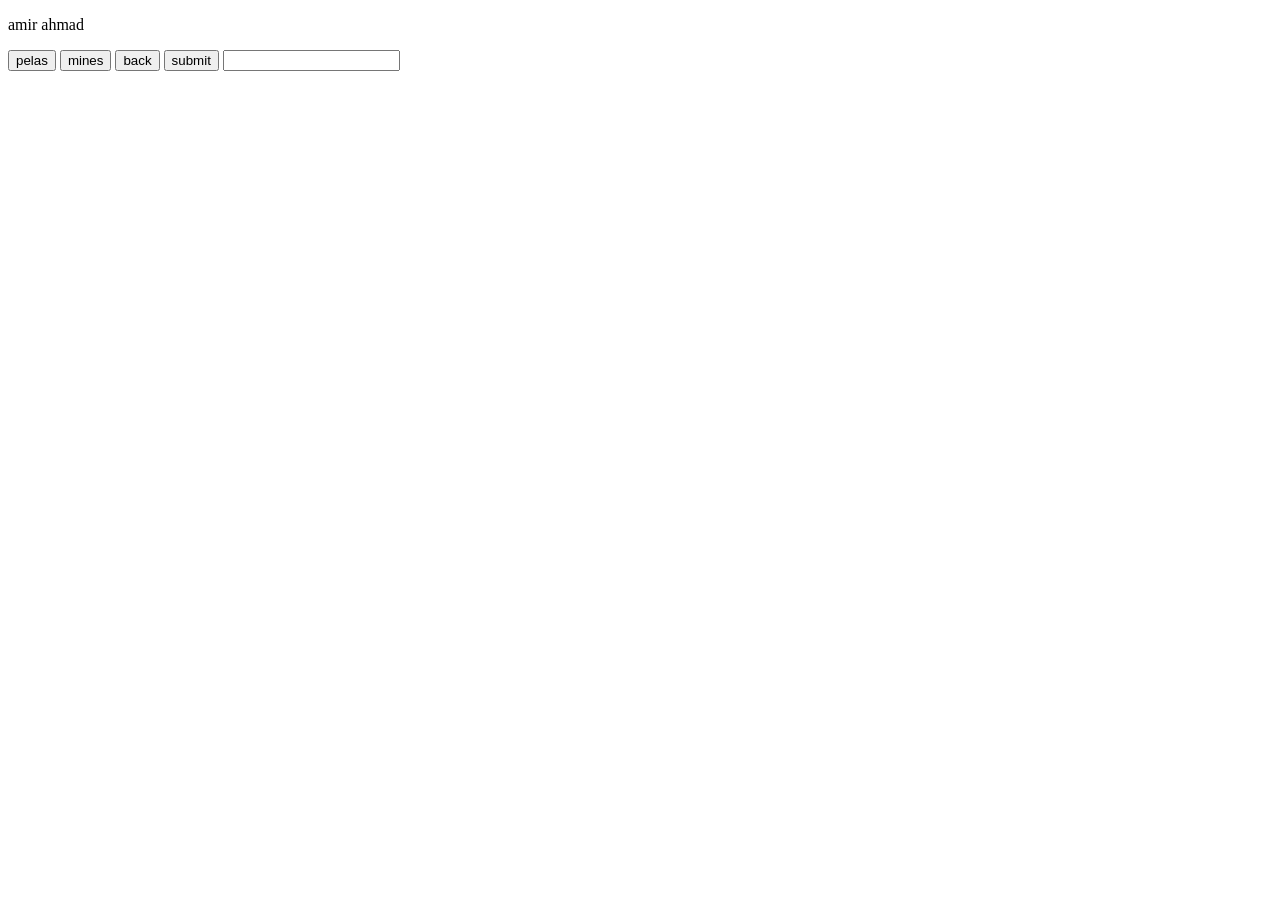
==== index.html @ 095328a5 "Update index.html" ====
<!DOCTYPE html>
<html lang="en">
<head>
    <meta charset="UTF-8">
    <meta http-equiv="X-UA-Compatible" content="IE=edge">
    <meta name="viewport" content="width=device-width, initial-scale=1.0">
    <title>Document</title>
    <link rel="stylesheet" href="gtu.css">
</head>
<body>
    <p class="text">amir ahmad</p>
    
    <button class="pelas">pelas</button>
    
    <button class="mines">mines</button>
    
    <button class="re">back</button>
    
    <button class="click" type="button"> submit </button>
    <input type="number">
    



    <script src="jquery-3.6.1.min.js"></script>
    <script src="uii.js"></script>
</body>
</html>
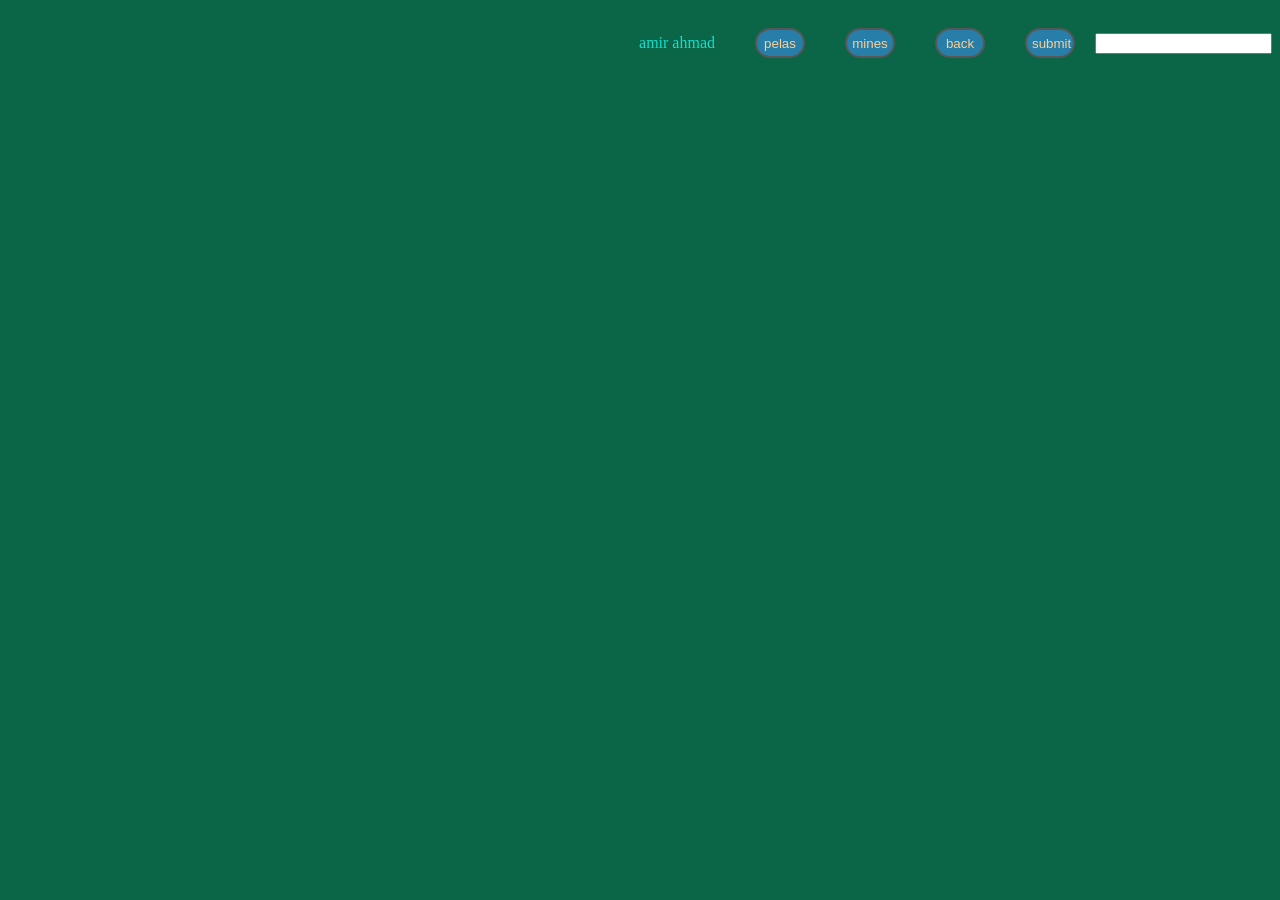
==== commit 92dc7c6e: "amir" ====
--- a/index.html
+++ b/index.html
@@ -22,7 +22,7 @@
 
 
 
-    <script src="jquery-3.6.1.min.js"></script>
+    <script src="../jquery-3.6.1.min.js"></script>
     <script src="uii.js"></script>
 </body>
-</html>
+</html>
--- a/gtu.css
+++ b/gtu.css
@@ -0,0 +1,34 @@
+body{
+    background-color: rgb(11, 101, 71);
+    display: flex;
+    align-items: center;
+    justify-content: end;
+}
+
+.text{
+ margin: 20px;
+ color: rgb(18, 223, 206);
+
+}
+
+button{
+    margin: 20px;
+    padding: 5px;
+    width: 50px;
+    height: 30px;
+    background-color: rgba(44, 132, 190, 0.828);
+    border-radius: 20px;
+    color: rgb(255, 206, 146);
+    border: 2px solid rgb(87, 87, 87);
+}
+
+button:hover{
+    background-color: rgba(44, 132, 190, 0.888);
+    color: rgb(255, 255, 255);
+    transition-duration: 1000ms;
+    border: 1px solid rgba(0, 0, 0, 0.617);
+    
+}
+.submit{
+    padding: 4px;
+}
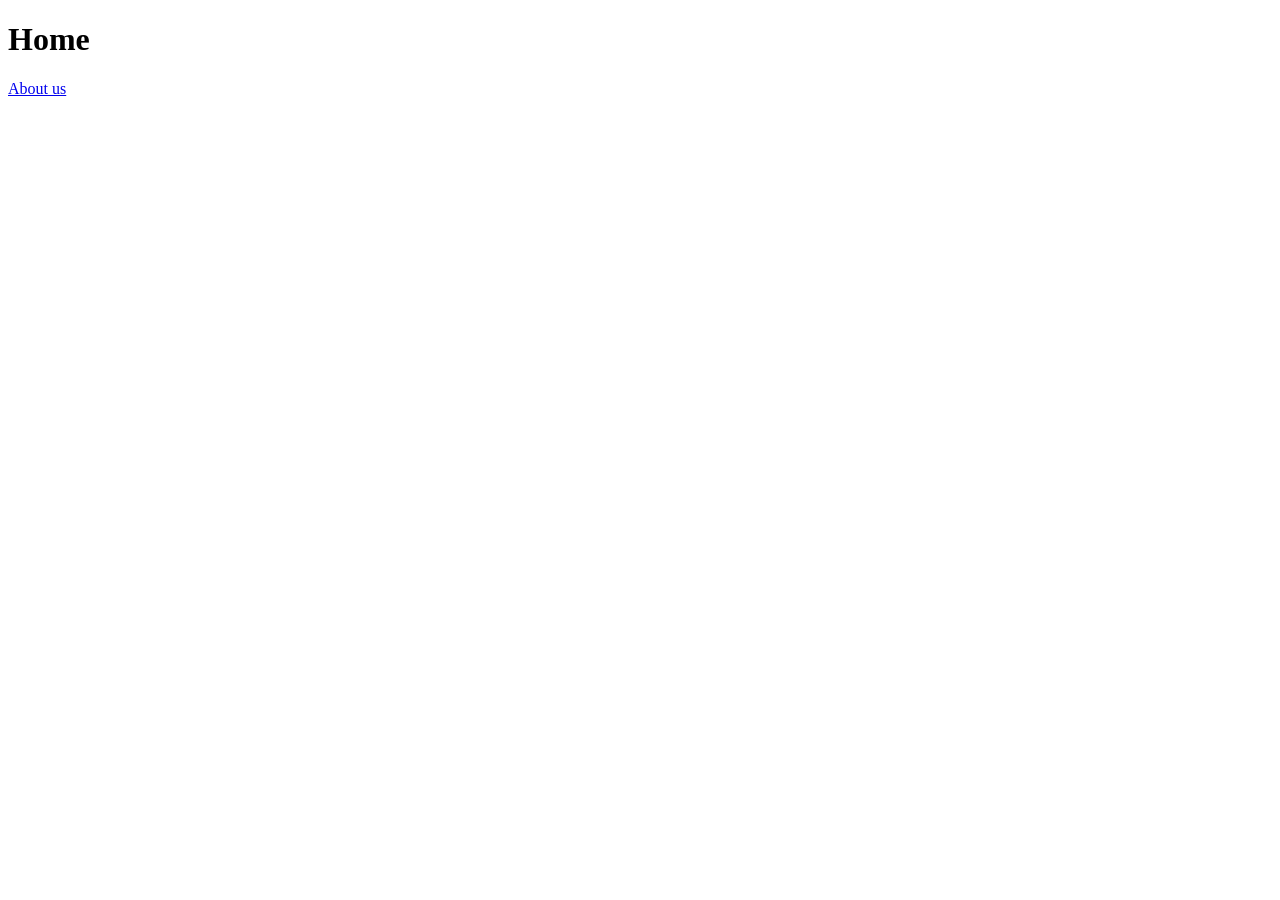
==== commit 2ea90de2: "Add files" ====
--- a/index.html
+++ b/index.html
@@ -2,27 +2,11 @@
 <html lang="en">
 <head>
     <meta charset="UTF-8">
-    <meta http-equiv="X-UA-Compatible" content="IE=edge">
     <meta name="viewport" content="width=device-width, initial-scale=1.0">
-    <title>Document</title>
-    <link rel="stylesheet" href="gtu.css">
+    <title>Daneshjooyar Student</title>
 </head>
 <body>
-    <p class="text">amir ahmad</p>
-    
-    <button class="pelas">pelas</button>
-    
-    <button class="mines">mines</button>
-    
-    <button class="re">back</button>
-    
-    <button class="click" type="button"> submit </button>
-    <input type="number">
-    
-
-
-
-    <script src="../jquery-3.6.1.min.js"></script>
-    <script src="uii.js"></script>
+    <h1>Home</h1>
+    <a href="/about.html">About us</a>
 </body>
 </html>
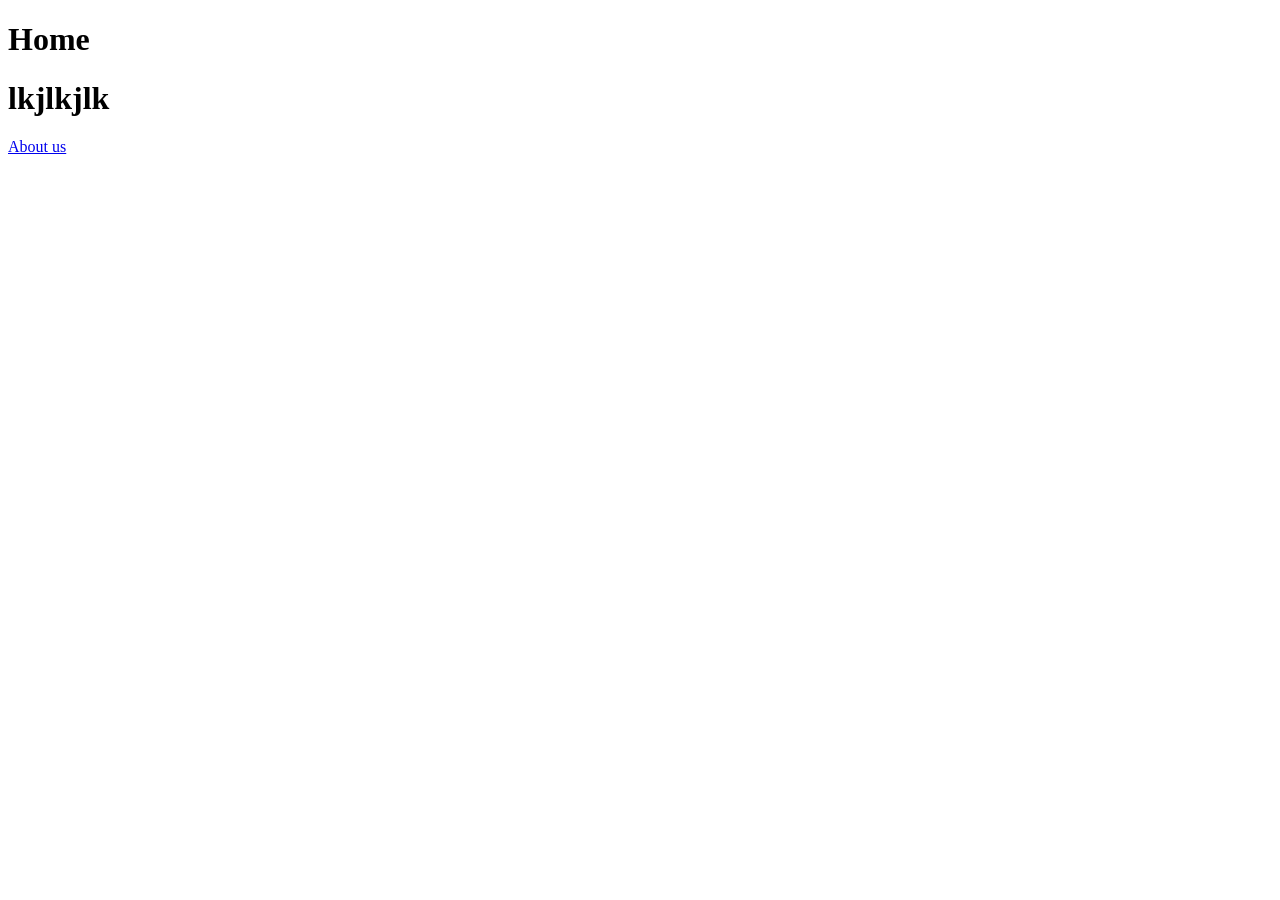
==== commit fad5bb82: "Update index.html" ====
--- a/index.html
+++ b/index.html
@@ -7,6 +7,7 @@
 </head>
 <body>
     <h1>Home</h1>
+    <h1>lkjlkjlk</h1>
     <a href="/about.html">About us</a>
 </body>
 </html>
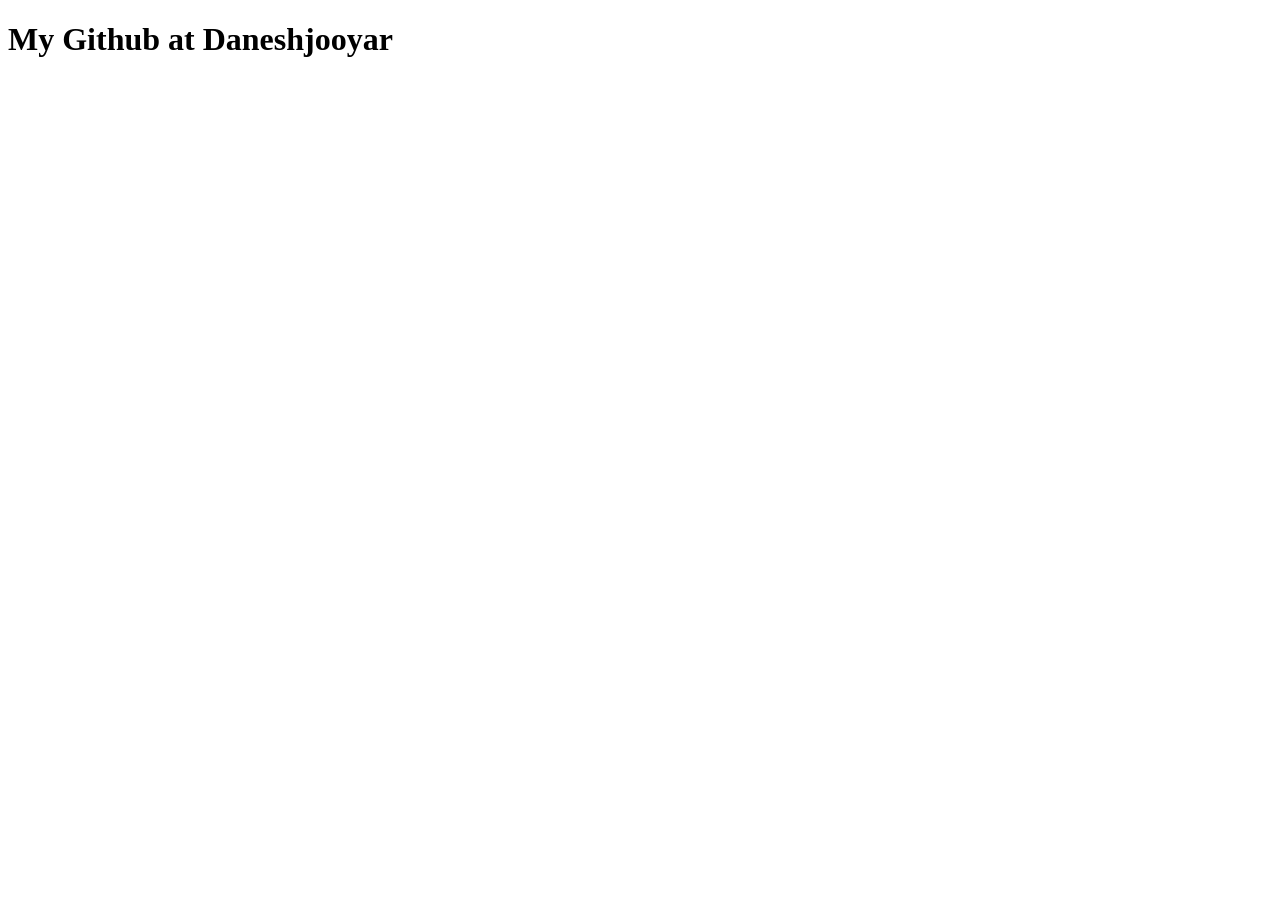
==== commit 6a9abe24: "Create index.html" ====
--- a/index.html
+++ b/index.html
@@ -3,11 +3,9 @@
 <head>
     <meta charset="UTF-8">
     <meta name="viewport" content="width=device-width, initial-scale=1.0">
-    <title>Daneshjooyar Student</title>
+    <title>Document</title>
 </head>
 <body>
-    <h1>Home</h1>
-    <h1>lkjlkjlk</h1>
-    <a href="/about.html">About us</a>
+    <h1>My Github at Daneshjooyar</h1>
 </body>
 </html>
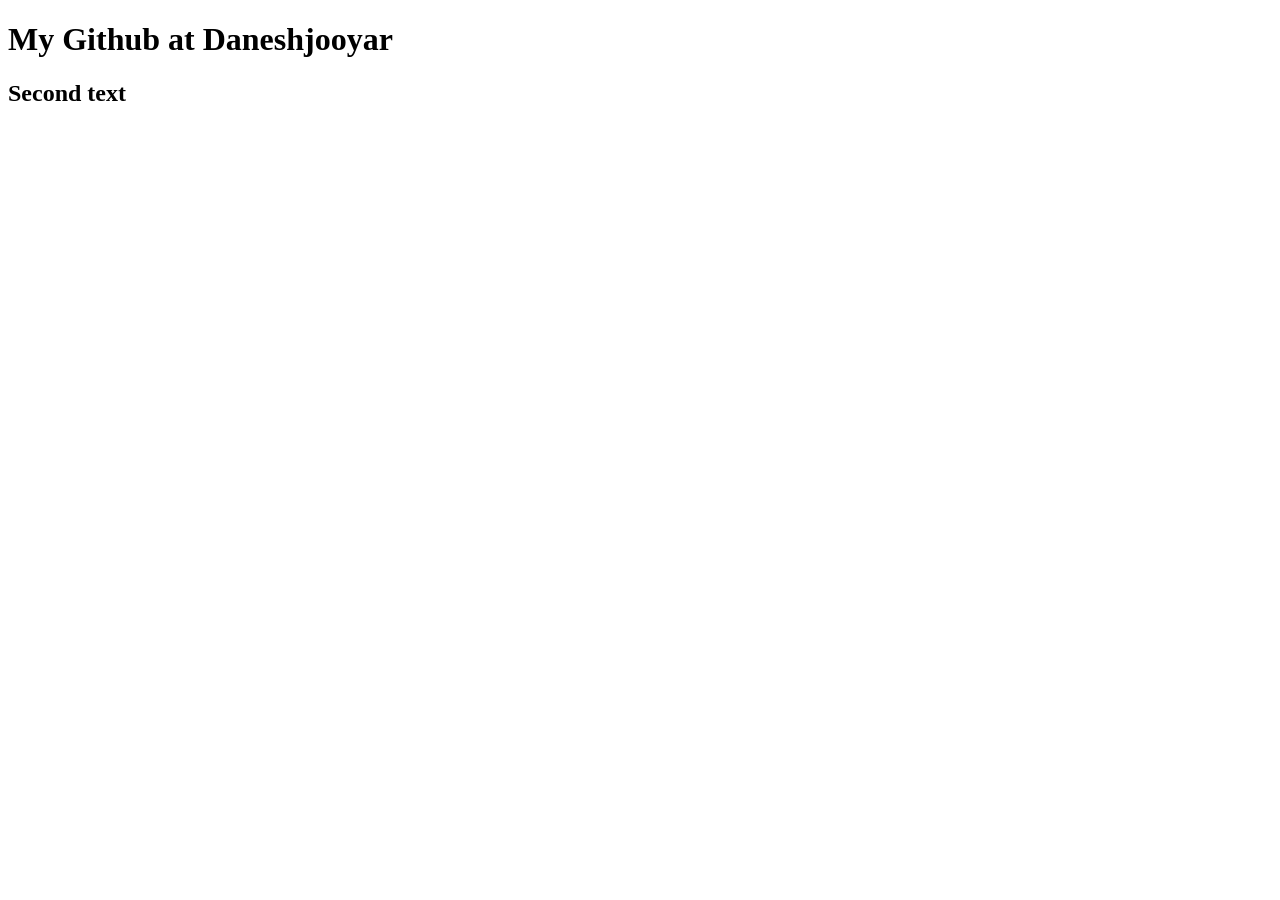
==== commit 26089184: "Update index.html" ====
--- a/index.html
+++ b/index.html
@@ -3,9 +3,10 @@
 <head>
     <meta charset="UTF-8">
     <meta name="viewport" content="width=device-width, initial-scale=1.0">
-    <title>Document</title>
+    <title>Daneshjooyar Student</title>
 </head>
 <body>
     <h1>My Github at Daneshjooyar</h1>
+    <h2>Second text</h2>
 </body>
 </html>
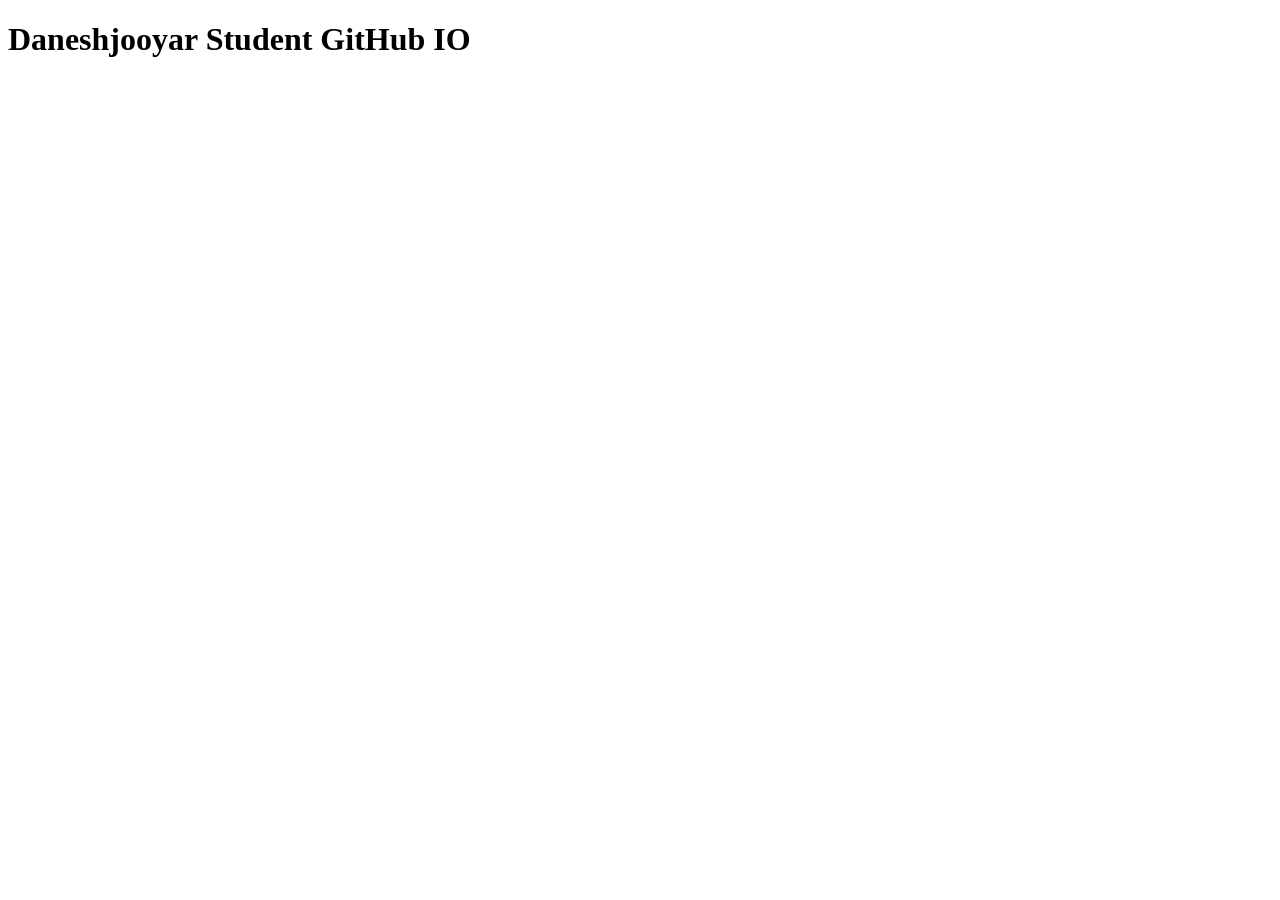
==== commit bc16e343: "Create index.html" ====
--- a/index.html
+++ b/index.html
@@ -6,7 +6,6 @@
     <title>Daneshjooyar Student</title>
 </head>
 <body>
-    <h1>My Github at Daneshjooyar</h1>
-    <h2>Second text</h2>
+    <h1>Daneshjooyar Student GitHub IO</h1>
 </body>
 </html>
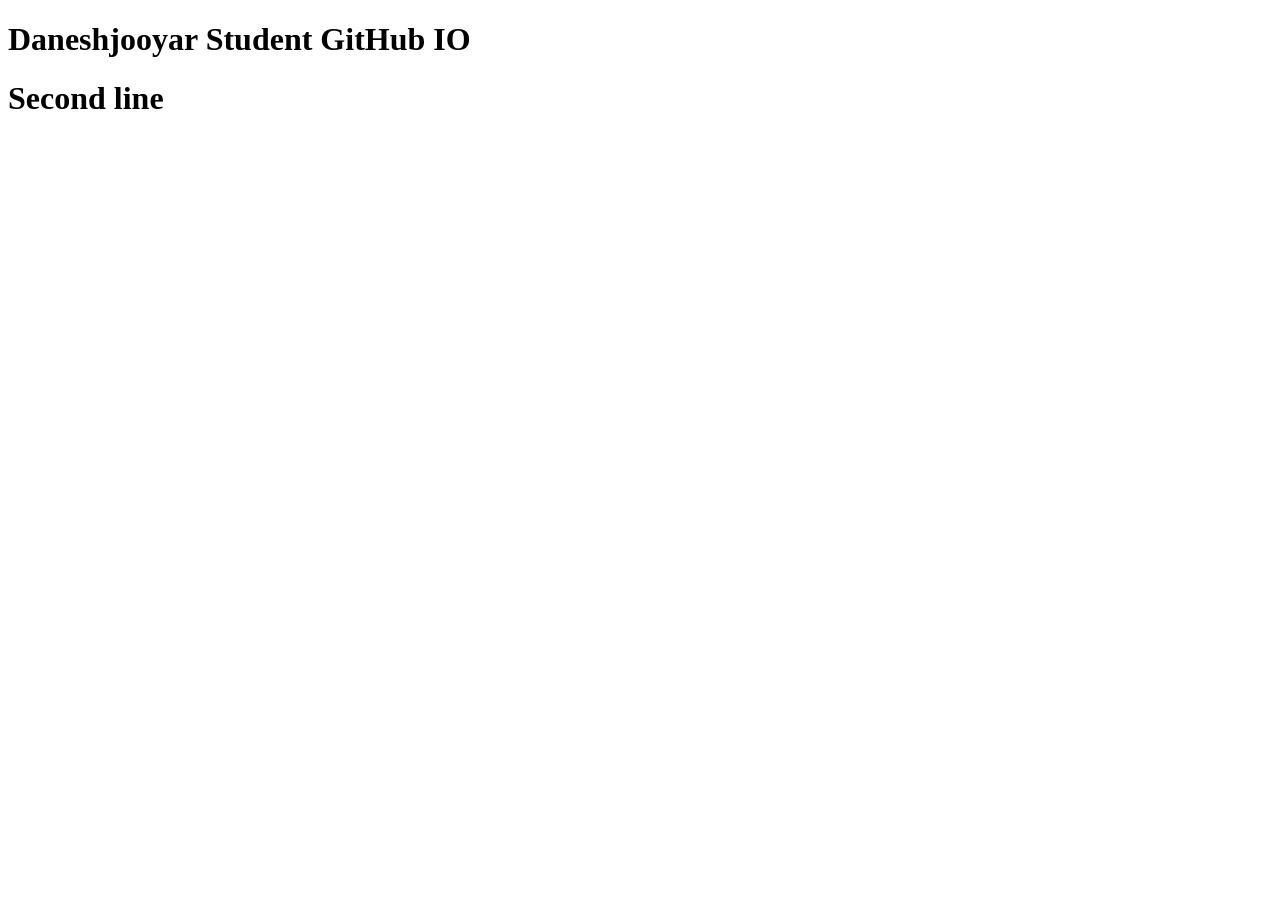
==== commit 63106480: "Update index.html" ====
--- a/index.html
+++ b/index.html
@@ -7,5 +7,6 @@
 </head>
 <body>
     <h1>Daneshjooyar Student GitHub IO</h1>
+    <h1>Second line</h1>
 </body>
 </html>
